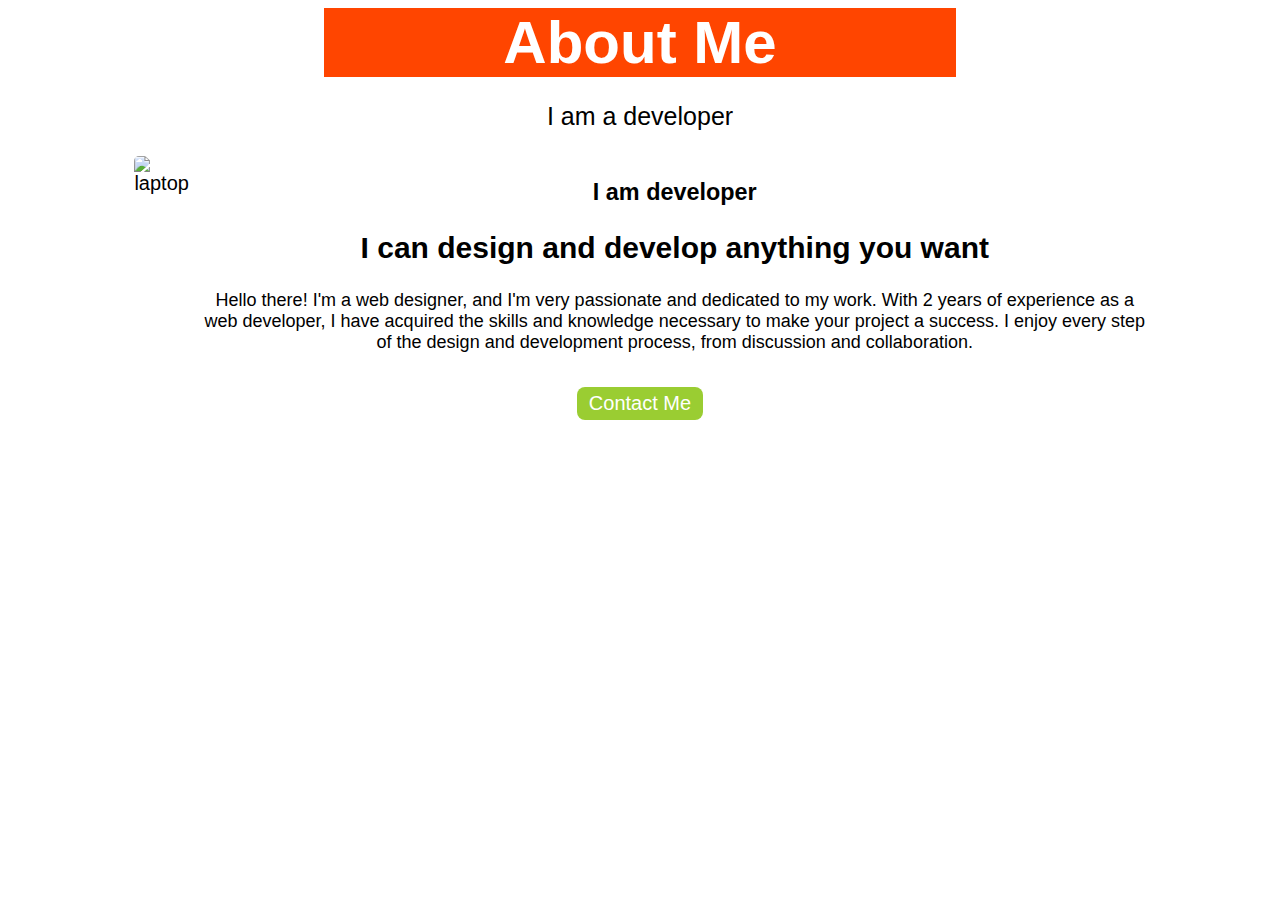
==== about.html @ e8784c70 "edit about me page" ====
<!DOCTYPE html>
<html lang="en">
  <head>
    <meta charset="UTF-8" />
    <meta name="viewport" content="width=device-width, initial-scale=1.0" />
    <link rel="stylesheet" href="./index.css">
    <title>About</title>
  </head>
  <body>
    <h1>About Me</h1>
    <p>I am a developer</p>

    <section id="About-section">
      <div>
        <img src="https://images.unsplash.com/photo-1488590528505-98d2b5aba04b?q=80&w=1470&auto=format&fit=crop&ixlib=rb-4.0.3&ixid=M3wxMjA3fDB8MHxwaG90by1wYWdlfHx8fGVufDB8fHx8fA%3D%3D" alt="laptop">
      </div>
      <div>
        <h3>I am developer</h3>
        <h2>I can design and develop anything you want</h2>
        <p>Hello there! I'm a web designer, and I'm very passionate and dedicated to my work. With 2 years of experience as a web developer, I have acquired the skills and knowledge necessary to make your project a success. I enjoy every step of the design and development process, from discussion and collaboration.</p>
      </div>
    </section>

    <button class="btn">Contact Me</button>
  </body>
</html>
---- index.css ----
h1 {
    color: white;
    background-color: orangered;
    text-align: center;
    width: 50%;
    margin: auto;
    font-size: 60px;
}

p{
    text-align: center;
    font-size: 25px;
}

body{
    font-family: "Poppins", sans-serif;
}

#About-section{
    display: flex;
    width: 80%;
    margin: auto;
    justify-content: center;
    text-align: center;
    font-size: 20px;
    gap: 15px;
}

img{
    width: 25rem;
    border-radius: 5px;
}

#About-section p{
    font-size: 18px;
}

.btn{
    display: block;
    font-size: 20px;
    margin: auto;
    margin-top: 1rem;
    background-color: yellowgreen;
    color: white;
    padding: .3rem;
    border-radius: .5rem;
    border: none;
    width: 10%;
}

.btn:hover{
    transform: scale(1.1);
    transition: .5s ease;
}
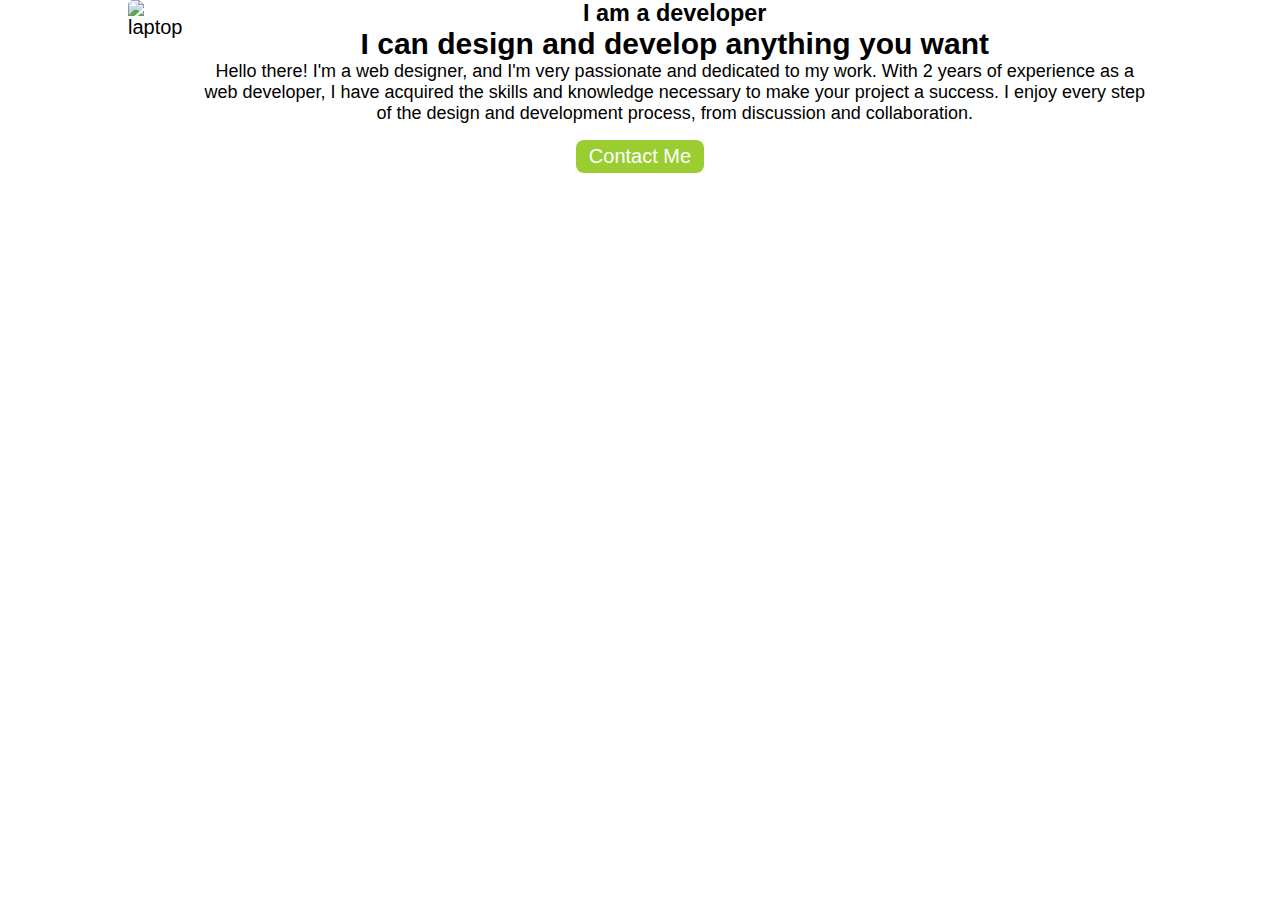
==== commit fcf6e34b: "remove h1 and P on line 10 and 11" ====
--- a/about.html
+++ b/about.html
@@ -7,15 +7,13 @@
     <title>About</title>
   </head>
   <body>
-    <h1>About Me</h1>
-    <p>I am a developer</p>
 
     <section id="About-section">
       <div>
         <img src="https://images.unsplash.com/photo-1488590528505-98d2b5aba04b?q=80&w=1470&auto=format&fit=crop&ixlib=rb-4.0.3&ixid=M3wxMjA3fDB8MHxwaG90by1wYWdlfHx8fGVufDB8fHx8fA%3D%3D" alt="laptop">
       </div>
       <div>
-        <h3>I am developer</h3>
+        <h3>I am a developer</h3>
         <h2>I can design and develop anything you want</h2>
         <p>Hello there! I'm a web designer, and I'm very passionate and dedicated to my work. With 2 years of experience as a web developer, I have acquired the skills and knowledge necessary to make your project a success. I enjoy every step of the design and development process, from discussion and collaboration.</p>
       </div>
--- a/index.css
+++ b/index.css
@@ -1,3 +1,66 @@
+* {
+    margin: 0;
+    padding: 0;
+    box-sizing: border-box;
+}
+
+/* NAVBAR STYLING BY MANSUR */
+
+header {
+    width: 100%;
+    display: flex;
+    align-items: center;
+    justify-content: space-between;
+    padding-inline: 6rem;
+    height: 7rem;
+    background-color: #ffffff;
+}
+
+.logo img {
+    width: 80px;
+}
+
+header nav {
+    display: flex;
+    align-items: center;
+    justify-self: center;
+}
+
+nav ul {
+    display: flex;
+    align-items: center;
+    justify-self: center;
+    gap: 1rem;
+    list-style-type: none;
+}
+
+nav ul li a {
+    position: relative;
+    text-decoration: none;
+    color: #006E7F;
+    padding: 1rem;
+    font-size: 1.1em;
+    display: flex;
+    align-items: center;
+    justify-content: center;
+}
+
+nav ul li a::before {
+    position: absolute;
+    content: "";
+    width: 0;
+    height: 2px;
+    bottom: 5px;
+    background-color: #F8CB2F;
+    transition: .4s;
+}
+
+nav ul li a:hover::before {
+    width: 80%;
+}
+
+/* END OF MY STYLE MANSUR */
+
 h1 {
     color: white;
     background-color: orangered;
